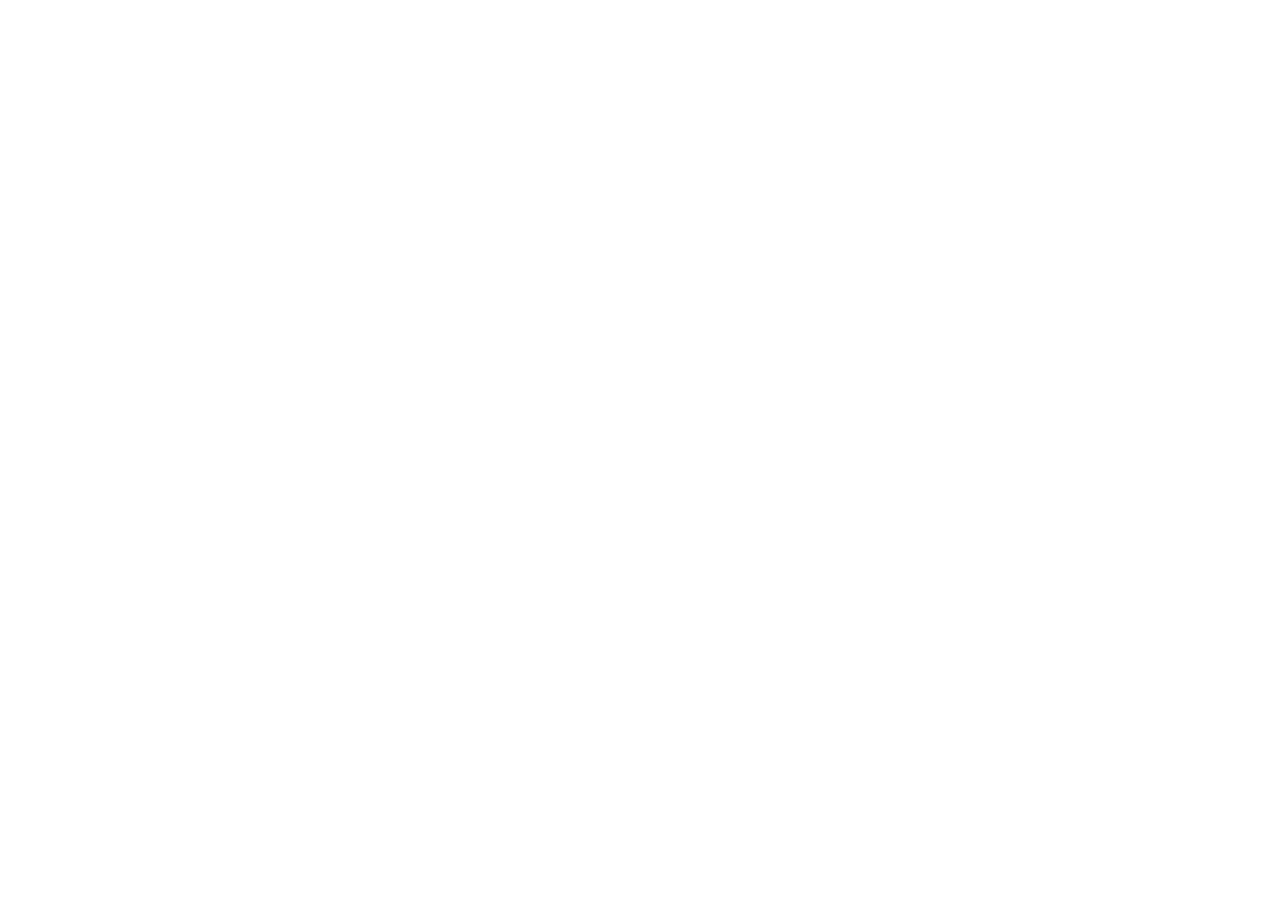
==== index_2.html @ a2b31da8 "first commit" ====
<!DOCTYPE html>
<html lang="en">
<head>
    <meta charset="UTF-8">
    <meta name="viewport" content="width=device-width, initial-scale=1.0">
    <title>simple website</title>
</head>
<body>
    
</body>
</html>
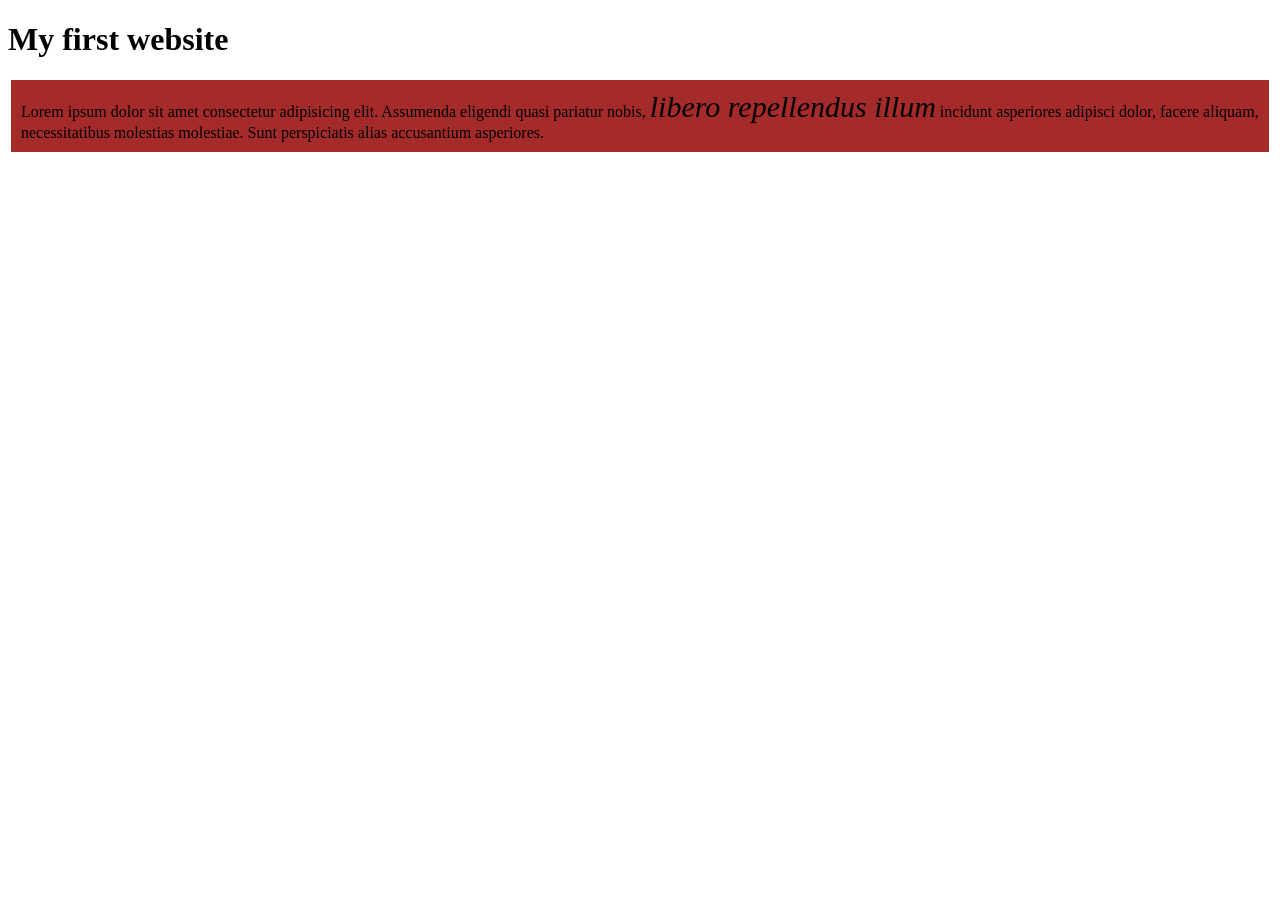
==== commit 73710bb4: "first commit" ====
--- a/index_2.html
+++ b/index_2.html
@@ -4,8 +4,15 @@
     <meta charset="UTF-8">
     <meta name="viewport" content="width=device-width, initial-scale=1.0">
     <title>simple website</title>
+    <style>
+        #yo{font-size: 30px;}
+    </style>
+    <link rel="stylesheet" href="styles/off.css">
 </head>
 <body>
-    
+    <div>
+        <h1>My first website</h1>
+        <p class="dolor">Lorem ipsum dolor sit amet consectetur adipisicing elit. Assumenda eligendi quasi pariatur nobis, <span id="yo"><em>libero repellendus illum</em></span> incidunt asperiores adipisci dolor, facere aliquam, necessitatibus molestias molestiae. Sunt perspiciatis alias accusantium asperiores.</p>
+    </div>
 </body>
 </html>
--- a/styles/off.css
+++ b/styles/off.css
@@ -0,0 +1,5 @@
+.dolor {
+    background-color: brown;
+    margin: 3px;
+    padding: 10px;
+}
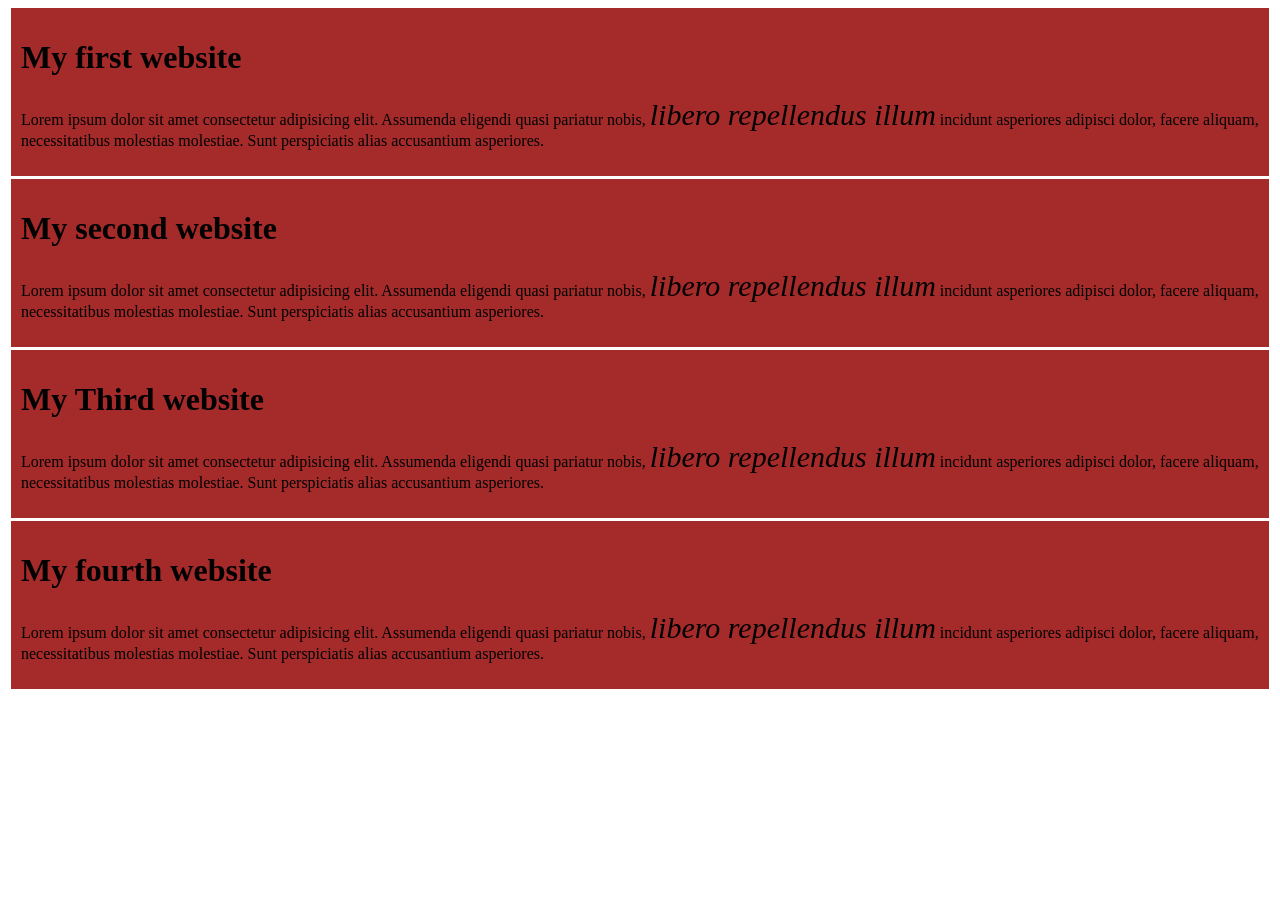
==== commit fcd36777: "my second commit" ====
--- a/index_2.html
+++ b/index_2.html
@@ -10,9 +10,21 @@
     <link rel="stylesheet" href="styles/off.css">
 </head>
 <body>
-    <div>
+    <div class="dolor">
         <h1>My first website</h1>
-        <p class="dolor">Lorem ipsum dolor sit amet consectetur adipisicing elit. Assumenda eligendi quasi pariatur nobis, <span id="yo"><em>libero repellendus illum</em></span> incidunt asperiores adipisci dolor, facere aliquam, necessitatibus molestias molestiae. Sunt perspiciatis alias accusantium asperiores.</p>
+        <p >Lorem ipsum dolor sit amet consectetur adipisicing elit. Assumenda eligendi quasi pariatur nobis, <span id="yo"><em>libero repellendus illum</em></span> incidunt asperiores adipisci dolor, facere aliquam, necessitatibus molestias molestiae. Sunt perspiciatis alias accusantium asperiores.</p>
+    </div>
+    <div class="dolor">
+        <h1>My second website</h1>
+        <p>Lorem ipsum dolor sit amet consectetur adipisicing elit. Assumenda eligendi quasi pariatur nobis, <span id="yo"><em>libero repellendus illum</em></span> incidunt asperiores adipisci dolor, facere aliquam, necessitatibus molestias molestiae. Sunt perspiciatis alias accusantium asperiores.</p>
+    </div>
+    <div class="dolor">
+        <h1>My Third website</h1>
+        <p>Lorem ipsum dolor sit amet consectetur adipisicing elit. Assumenda eligendi quasi pariatur nobis, <span id="yo"><em>libero repellendus illum</em></span> incidunt asperiores adipisci dolor, facere aliquam, necessitatibus molestias molestiae. Sunt perspiciatis alias accusantium asperiores.</p>
+    </div>
+    <div class="dolor">
+        <h1>My fourth website</h1>
+        <p>Lorem ipsum dolor sit amet consectetur adipisicing elit. Assumenda eligendi quasi pariatur nobis, <span id="yo"><em>libero repellendus illum</em></span> incidunt asperiores adipisci dolor, facere aliquam, necessitatibus molestias molestiae. Sunt perspiciatis alias accusantium asperiores.</p>
     </div>
 </body>
 </html>
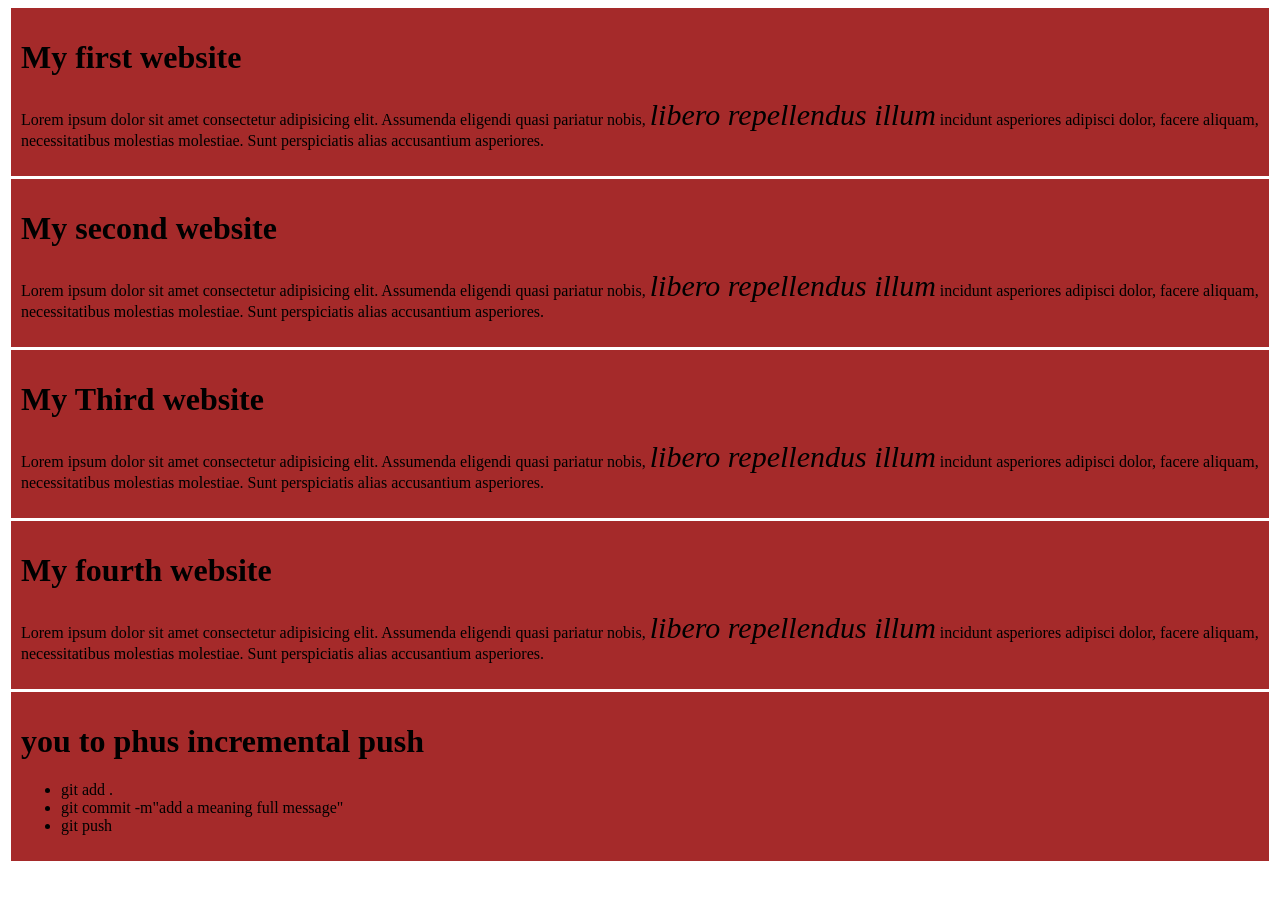
==== commit ff08c7e1: "third commit" ====
--- a/index_2.html
+++ b/index_2.html
@@ -26,5 +26,13 @@
         <h1>My fourth website</h1>
         <p>Lorem ipsum dolor sit amet consectetur adipisicing elit. Assumenda eligendi quasi pariatur nobis, <span id="yo"><em>libero repellendus illum</em></span> incidunt asperiores adipisci dolor, facere aliquam, necessitatibus molestias molestiae. Sunt perspiciatis alias accusantium asperiores.</p>
     </div>
+    <div class="dolor">
+        <h1>you to phus incremental push</h1>
+        <ul>
+            <li>git add .</li>
+            <li>git commit -m"add a meaning full message"</li>
+            <li>git push</li>
+        </ul>
+    </div>
 </body>
 </html>
